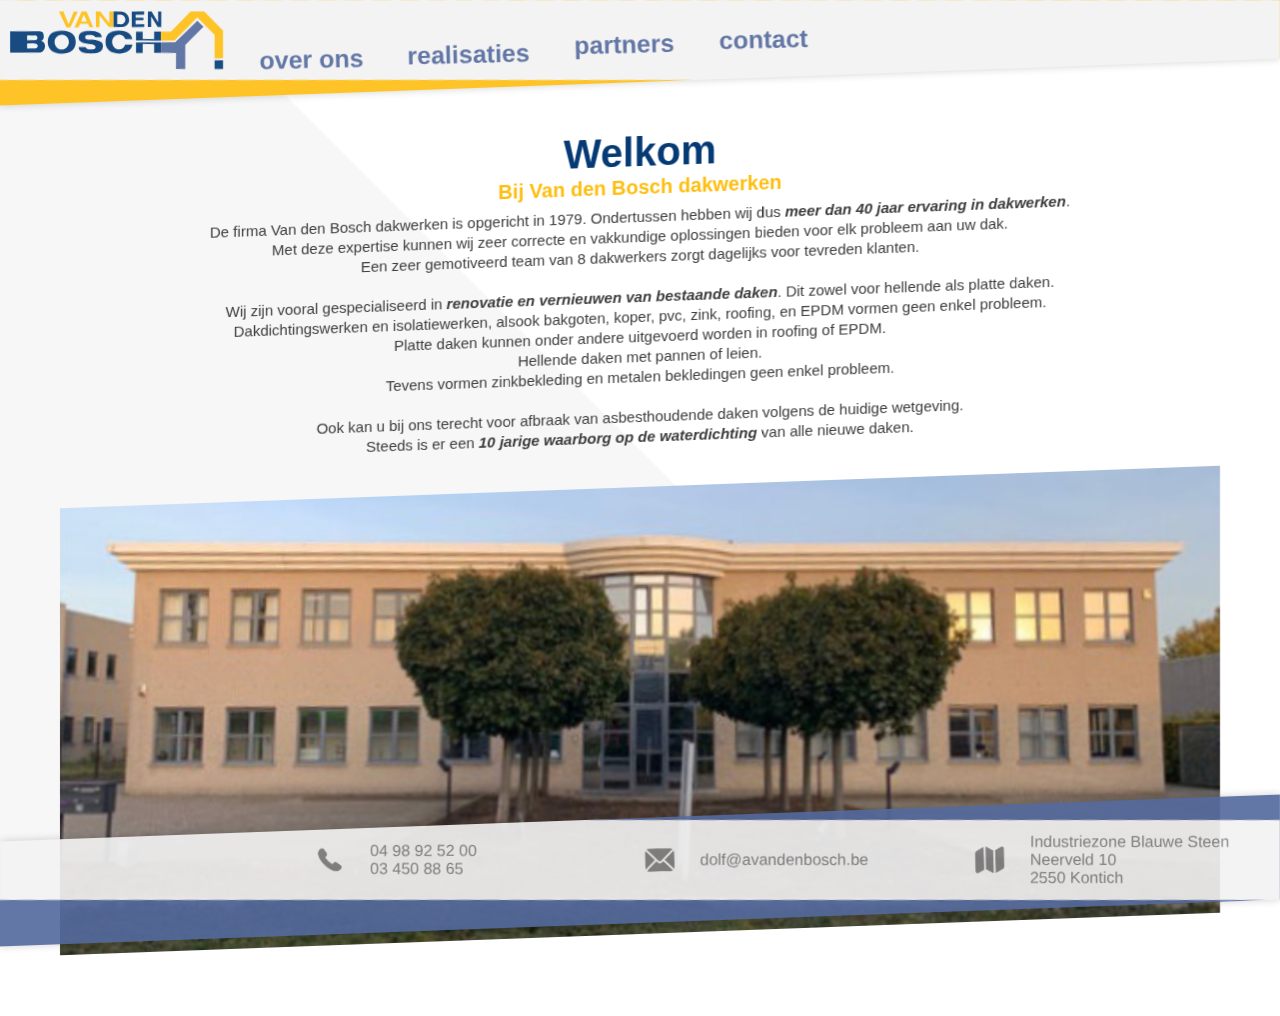
==== index.html @ bcc79fcb "Initial commit" ====
<?xml version="1.0" encoding="UTF-8"?>
<!DOCTYPE html>
<html xmlns="http://www.w3.org/1999/xhtml" lang="nl">
<head>
    <!-- Google Tag Manager -->
    <script>
        (function(w,d,s,l,i){
            w[l] = w[l]||[];
            w[l].push({
                'gtm.start': new Date().getTime(),
                event: 'gtm.js'
            });
            const f = d.getElementsByTagName(s)[0],
                    j = d.createElement(s),
                    dl = l!=='dataLayer' ? '&l=' + l : '';
            j.async = true;
            j.src = 'https://www.googletagmanager.com/gtm.js?id=' + i + dl;
            f.parentNode.insertBefore(j,f);
        })(window,document,'script','dataLayer','GTM-KJG5R8N');
    </script>
    <!-- End Google Tag Manager -->

    <meta charset="UTF-8">
    <title>Van Den Bosch Dakwerken</title>
    <link rel="stylesheet" type="text/css" href="style.css?v=2">
    <meta name="viewport" content="width=device-width, minimum-scale=1, maximum-scale=5, viewport-fit=cover">
    <meta name="Description" content="Van den Bosch Dakwerken, dakwerken kontich, dak, roofing, gevel, lei, lichtstraat, metaal, pannen, zing, apok, de schacht, defrancq, iko, van wauwe, Dolf Van den Bosch">
    <link rel="apple-touch-icon" href="img/icons/icon.png"/>
    <meta name="apple-mobile-web-app-capable" content="yes">
    <meta name="apple-mobile-web-app-title" content="Dakwerken Van den Bosch">
    <link rel="mask-icon" href="img/icons/tab-icon.svg" color="#53699D">
    <meta name="theme-color" content="#53699D">
    <link rel="manifest" href="manifest.json">
</head>
<body>
    <!-- Google Tag Manager (noscript) -->
    <noscript>
        <iframe src="https://www.googletagmanager.com/ns.html?id=GTM-KJG5R8N" height="0" width="0" style="display:none;visibility:hidden">
        </iframe>
    </noscript>
    <!-- End Google Tag Manager (noscript) -->
    <header>
        <nav>
            <label for="nav0" onclick="document.location='#over-ons'">
                <picture>
                    <source media="(prefers-color-scheme: dark)" srcset="img/logo_d.svg">
                    <img src="img/logo.svg" id="logo" alt="van den bosch dakwerken"/>
                </picture>
            </label>
            <input name="nav" type="radio" id="nav0" />
            <label for="nav0" onclick="document.location='#over-ons'" tabindex="0">
                over ons
            </label>
            <input name="nav" type="radio" id="nav1"/>
            <label for="nav1" onclick="document.location='#realisaties'" tabindex="0">
                realisaties
            </label>
            <input name="nav" type="radio" id="nav2"/>
            <label for="nav2" onclick="document.location='#partners'" tabindex="0">
                partners
            </label>
            <input name="nav" type="radio" id="nav3"/>
            <label for="nav3" onclick="document.location='#contact'" tabindex="0">
                contact
            </label>
        </nav>
    </header>


    <section id="realisaties">
        <div id="gevel">
            <h2>Gevelbekleding</h2>
            <div class="picture">
                <picture>
                    <source srcset="img/realisaties/webp/gevel/gevel_0b.webp" type="image/webp">
                    <img src="img/realisaties/gevel/gevel_0b.jpg" class="after" alt="gevelbekleding" />
                </picture>
                <picture>
                    <source srcset="img/realisaties/webp/gevel/gevel_0.webp" type="image/webp">
                    <img src="img/realisaties/gevel/gevel_0.jpg" class="before" alt="gevelbekleding voor de renovaties" />
                </picture>
            </div>
        </div>
        <div id="lei">
            <h2>Leien daken</h2>
            <div class="picture">
                <picture>
                    <source srcset="img/realisaties/webp/lei/lei.webp" type="image/webp">
                    <img src="img/realisaties/lei/lei.jpg" class="" alt="leien daken" />
                </picture>
            </div>
        </div>
        <div id="pannen">
            <h2>Pannen daken</h2>
            <div class="picture">
                <picture>
                    <source srcset="img/realisaties/webp/pannen/pannen_0.webp" type="image/webp">
                    <img src="img/realisaties/pannen/pannen_0.jpg" class="after" alt="pannen dak" />
                </picture>
                <picture>
                    <source srcset="img/realisaties/webp/pannen/pannen_0b.webp" type="image/webp">
                    <img src="img/realisaties/pannen/pannen_0b.jpg" class="before" alt="pannen dak voor renovatie" />
                </picture>
            </div>
            <div class="picture">
                <picture>
                    <source srcset="img/realisaties/webp/pannen/pannen_1.webp" type="image/webp">
                    <img src="img/realisaties/pannen/pannen_1.jpg" class="after" alt="pannen dak" />
                </picture>
                <picture>
                    <source srcset="img/realisaties/webp/pannen/pannen_1b.webp" type="image/webp">
                    <img src="img/realisaties/pannen/pannen_1b.jpg" class="before" alt="pannen dak voor renovatie" />
                </picture>
            </div>
        </div>
        <div id="roofing">
            <h2>Roofing op een plat dak</h2>
            <div class="picture">
                <picture>
                    <source srcset="img/realisaties/webp/roofing/roofing_0.webp" type="image/webp">
                    <img src="img/realisaties/roofing/roofing_0.jpg" class="after" alt="roofing" />
                </picture>
                <picture>
                    <source srcset="img/realisaties/webp/roofing/roofing_0b.webp" type="image/webp">
                    <img src="img/realisaties/roofing/roofing_0b.jpg" class="before" alt="roofing before renovation" />
                </picture>
            </div>
            <div class="picture">
                <picture>
                    <source srcset="img/realisaties/webp/roofing/roofing_1.webp" type="image/webp">
                    <img src="img/realisaties/roofing/roofing_1.jpg" class="after" alt="roofing" />
                </picture>
                <picture>
                    <source srcset="img/realisaties/webp/roofing/roofing_1b.webp" type="image/webp">
                    <img src="img/realisaties/roofing/roofing_1b.jpg" class="before" alt="roofing before renovation" />
                </picture>
            </div>
            <div class="picture">
                <picture>
                    <source srcset="img/realisaties/webp/roofing/roofing_2.webp" type="image/webp">
                    <img src="img/realisaties/roofing/roofing_2.jpg" class="" alt="roofing" />
                </picture>
            </div>
        </div>
        <div id="metaal">
            <h2>Metalen dakbekleding</h2>
            <div class="picture">
                <picture>
                    <source srcset="img/realisaties/webp/metaal/metaal_0b.webp" type="image/webp">
                    <img src="img/realisaties/metaal/metaal_0b.jpg" class="after" alt="metalen dakbekleding" />
                </picture>
                <picture>
                    <source srcset="img/realisaties/webp/metaal/metaal_0.webp" type="image/webp">
                    <img src="img/realisaties/metaal/metaal_0.jpg" class="before" alt="metalen dakbekleding voor renovatie" />
                </picture>
            </div>
            <div class="picture">
                <picture>
                    <source srcset="img/realisaties/webp/metaal/metaal_1.webp" type="image/webp">
                    <img src="img/realisaties/metaal/metaal_1.jpg" class="after" alt="metalen dakbekleding" />
                </picture>
                <picture>
                    <source srcset="img/realisaties/webp/metaal/metaal_1b.webp" type="image/webp">
                    <img src="img/realisaties/metaal/metaal_1b.jpg" class="before" alt="metalen dakbekleding voor renovatie" />
                </picture>
            </div>
            <div class="picture">
                <picture>
                    <source srcset="img/realisaties/webp/metaal/metaal_2b.webp" type="image/webp">
                    <img src="img/realisaties/metaal/metaal_2b.jpg" class="after" alt="metalen dakbekleding" />
                </picture>
                <picture>
                    <source srcset="img/realisaties/webp/metaal/metaal_2.webp" type="image/webp">
                    <img src="img/realisaties/metaal/metaal_2.jpg" class="before" alt="metalen dakbekleding voor renovatie" />
                </picture>
            </div>
        </div>
        <div id="lichtstraten">
            <h2>Lichtstraten</h2>
            <div class="picture">
                <picture>
                    <source srcset="img/realisaties/webp/lichtstraat/lichtstraat_0.webp" type="image/webp">
                    <img src="img/realisaties/lichtstraat/lichtstraat_0.jpg" class="after" alt="lichtstraat" />
                </picture>
                <picture>
                    <source srcset="img/realisaties/webp/lichtstraat/lichtstraat_0b.webp" type="image/webp">
                    <img src="img/realisaties/lichtstraat/lichtstraat_0b.jpg" class="before" alt="lichtstraat" />
                </picture>
            </div>
            <div class="picture">
                <picture>
                    <source srcset="img/realisaties/webp/lichtstraat/lichtstraat_1.webp" type="image/webp">
                    <img src="img/realisaties/lichtstraat/lichtstraat_1.jpg" class="after" alt="lichtstraat" />
                </picture>
                <picture>
                    <source srcset="img/realisaties/webp/lichtstraat/lichtstraat_1b.webp" type="image/webp">
                    <img src="img/realisaties/lichtstraat/lichtstraat_1b.jpg" class="before" alt="lichtstraat" />
                </picture>
            </div>
            <div class="picture">
                <picture>
                    <source srcset="img/realisaties/webp/lichtstraat/lichtstraat_2.webp" type="image/webp">
                    <img src="img/realisaties/lichtstraat/lichtstraat_2.jpg" class="after" alt="lichtstraat" />
                </picture>
                <picture>
                    <source srcset="img/realisaties/webp/lichtstraat/lichtstraat_2b.webp" type="image/webp">
                    <img src="img/realisaties/lichtstraat/lichtstraat_2b.jpg" class="before" alt="lichtstraat" />
                </picture>
            </div>
            <div class="picture">
                <picture>
                    <source srcset="img/realisaties/webp/lichtstraat/lichtstraat_3.webp" type="image/webp">
                    <img src="img/realisaties/lichtstraat/lichtstraat_3.jpg" class="" alt="lichtstraat" />
                </picture>
            </div>
        </div>
        <div id="zink">
            <h2>Zinken dakbekleding</h2>
            <div class="picture">
                <picture>
                    <source srcset="img/realisaties/webp/zink/zink_0.webp" type="image/webp">
                    <img src="img/realisaties/zink/zink_0.jpg" class="" alt="Zinken dakbekleding" />
                </picture>
            </div>
            <div class="picture">
                <picture>
                    <source srcset="img/realisaties/webp/zink/zink_1.webp" type="image/webp">
                    <img src="img/realisaties/zink/zink_1.jpg" class="" alt="Zinken dakbekleding" />
                </picture>
            </div>
            <div class="picture">
                <picture>
                    <source srcset="img/realisaties/webp/zink/zink_2.webp" type="image/webp">
                    <img src="img/realisaties/zink/zink_2.jpg" class="" alt="Zinken dakbekleding" />
                </picture>
            </div>
            <div class="picture">
                <picture>
                    <source srcset="img/realisaties/webp/zink/zink_3.webp" type="image/webp">
                    <img src="img/realisaties/zink/zink_3.jpg" class="" alt="Zinken dakbekleding" />
                </picture>
            </div>
        </div>
    </section>

    <section id="partners">
        <h1>Onze geweldige partners</h1>
        <h2>Enkel het beste materiaal gaat op jouw dak.</h2>
        <div>
            <a href="https://www.plastiekvw.be" target="_blank">
                <picture>
                    <source srcset="img/partners/van_wauwe.webp" type="image/webp">
                    <img src="img/partners/van_wauwe.png" alt="Van Wauwe"/>
                </picture>
            </a>
            <a href="https://be.iko.com" target="_blank">
                <picture>
                    <source srcset="img/partners/iko.webp" type="image/webp">
                    <img src="img/partners/iko.png" alt="iko"/>
                </picture>
            </a>
            <a href="https://www.defrancq.be" target="_blank">
                <picture>
                    <source srcset="img/partners/defrancq.webp" type="image/webp">
                    <img src="img/partners/defrancq.png" alt="defrancq"/>
                </picture>
            </a>

            <a href="https://www.deschacht.eu" target="_blank">
                <picture>
                    <source srcset="img/partners/de_schacht.webp" type="image/webp">
                    <img src="img/partners/de_schacht.png" alt="de schacht"/>
                </picture>
            </a>
            <a href="https://www.apok.be/nl-be" target="_blank">
                <picture>
                    <source srcset="img/partners/apok.webp" type="image/webp">
                    <img src="img/partners/apok.png" alt="apok"/>
                </picture>
            </a>
        </div>
    </section>

    <section id="contact">
        <iframe
                src="https://www.google.com/maps/embed?pb=!1m18!1m12!1m3!1d2504.2984872987395!2d4.450879315856171!3d51.12140207957353!2m3!1f0!2f0!3f0!3m2!1i1024!2i768!4f13.1!3m3!1m2!1s0x47c3fa9e0038857d%3A0x12020ce33f6c6878!2sA.%20Van%20Den%20Bosch!5e0!3m2!1snl!2sbe!4v1574129136717!5m2!1snl!2sbe"
                allowfullscreen="">
        </iframe>
        <div>
            <nav>
                <div class="tel">
                    <a href="tel:+32 4 98 92 52 00"><span>04 98 92 52 00</span></a>
                    <a href="tel:+32 3 450 88 65"><span>03 450 88 65</span></a>
                </div>
                <div class="mail">
                    <a href="mailto:Van%20den%20Bosch%20dakwerken<dolf@avandenbosch.be>"><span>dolf@avandenbosch.be</span></a>
                </div>
                <div class="map">
                    <a href="https://goo.gl/maps/1RqkUiTrb4PMJ5r26" target="_blank">
                        <span>Industriezone Blauwe Steen</span>
                        <span>Neerveld 10</span>
                        <span>2550 Kontich</span>
                    </a>
                </div>
            </nav>
            <form id="mailForm">
                <h1>stuur ons een mail</h1>
                <label for="name">Naam<input type="text" id="name" placeholder="naam hier"></label>
                <label for="address">Adres<input type="text" id="address" placeholder="adres hier"></label>
                <label for="phone">Telefoon-/Gsm-Nummer <input type="tel" id="phone" placeholder="telefoonnummer hier"></label>
                <label for="subject">Onderwerp<input type="text" id="subject" placeholder="bv: 'renovatie lichtkoepel'"></label>
                <label for="message">Bericht <textarea form="mailForm" id="message" placeholder="Beste ..."></textarea></label>
                <button onclick="sendMail(this.parentNode);">verzend -></button>
            </form>
        </div>
    </section>

    <section id="over-ons">
        <div class="text">
        <h1>Welkom</h1>
        <h2>Bij Van den Bosch dakwerken</h2>
        <p>
            De firma Van den Bosch dakwerken is opgericht in 1979.<br class="sent"/>
            Ondertussen hebben wij dus <em>meer dan 40 jaar ervaring in dakwerken</em>.<br/>
            Met deze expertise kunnen wij zeer correcte en vakkundige oplossingen bieden voor elk probleem aan uw dak.<br/>
            Een zeer gemotiveerd team van 8 dakwerkers zorgt dagelijks voor tevreden klanten.
        </p>
        <p>
            Wij zijn vooral gespecialiseerd in <em>renovatie en vernieuwen van bestaande daken</em>.<br class="sent"/> Dit zowel voor hellende als platte daken.<br/>
            Dakdichtingswerken en isolatiewerken, alsook bakgoten, koper, pvc, zink, roofing, en EPDM vormen geen enkel probleem.<br/>
            Platte daken kunnen onder andere uitgevoerd worden in roofing of EPDM.<br/>
            Hellende daken met pannen of leien.<br/>
            Tevens vormen zinkbekleding en metalen bekledingen geen enkel probleem.
        </p>
        <p>
            Ook kan u bij ons terecht voor afbraak van asbesthoudende daken volgens de huidige wetgeving.<br/>
            Steeds is er een <em>10 jarige waarborg op de waterdichting</em> van alle nieuwe daken.
        </p>
        </div>
        <div class="aside">
        </div>
    </section>

    <footer>
        <nav>
            <div class="tel">
                <a href="tel:+32 4 98 92 52 00"><span>04 98 92 52 00</span></a>
                <a href="tel:+32 3 450 88 65"><span>03 450 88 65</span></a>
            </div>
            <div class="mail">
                <a href="mailto:Van%20den%20Bosch%20dakwerken<dolf@avandenbosch.be>"><span>dolf@avandenbosch.be</span></a>
            </div>
            <div class="map">
                <a href="https://goo.gl/maps/1RqkUiTrb4PMJ5r26" target="_blank">
                <span>Industriezone Blauwe Steen</span>
                <span>Neerveld 10</span>
                <span>2550 Kontich</span>
                </a>
            </div>
        </nav>
    </footer>

    <script src="index.js"></script>
</body>
</html>
---- style.css ----
/*@import url('https://fonts.googleapis.com/css?family=Hind+Vadodara&display=swap');*/

/* gujarati */
@font-face {
    font-family: 'Hind Vadodara';
    font-style: normal;
    font-weight: 400;
    font-display: swap;
    src: local('Hind Vadodara Regular'), local('HindVadodara-Regular'), url(https://fonts.gstatic.com/s/hindvadodara/v6/neINzCKvrIcn5pbuuuriV9tTQInVrFkcrSuywA.woff2) format('woff2');
    unicode-range: U+0964-0965, U+0A80-0AFF, U+200C-200D, U+20B9, U+25CC, U+A830-A839;
}
/* latin-ext */
@font-face {
    font-family: 'Hind Vadodara';
    font-style: normal;
    font-weight: 400;
    font-display: swap;
    src: local('Hind Vadodara Regular'), local('HindVadodara-Regular'), url(https://fonts.gstatic.com/s/hindvadodara/v6/neINzCKvrIcn5pbuuuriV9tTQJzVrFkcrSuywA.woff2) format('woff2');
    unicode-range: U+0100-024F, U+0259, U+1E00-1EFF, U+2020, U+20A0-20AB, U+20AD-20CF, U+2113, U+2C60-2C7F, U+A720-A7FF;
}
/* latin */
@font-face {
    font-family: 'Hind Vadodara';
    font-style: normal;
    font-weight: 400;
    font-display: swap;
    src: local('Hind Vadodara Regular'), local('HindVadodara-Regular'), url(https://fonts.gstatic.com/s/hindvadodara/v6/neINzCKvrIcn5pbuuuriV9tTQJLVrFkcrSs.woff2) format('woff2');
    unicode-range: U+0000-00FF, U+0131, U+0152-0153, U+02BB-02BC, U+02C6, U+02DA, U+02DC, U+2000-206F, U+2074, U+20AC, U+2122, U+2191, U+2193, U+2212, U+2215, U+FEFF, U+FFFD;
}

*{
    -webkit-user-select: none;
    user-select: none;
}
body{
    margin: 0 0 calc(105px - 0.03666833538 * 50vw) 0;
    font-family:  'Avenir Next', sans-serif, 'Hind Vadodara';
    min-height: calc(100vh - (210px - 0.03666833538 * 100vw));
}
body:before{
    content:"";
    position: fixed;
    width: calc(50vw + 50vh);
    height: 100vh;
    background-color: rgb(247, 247, 247);
    left:-50vh;
    top:0;
    transform: skewX(45deg);

}
/*
    header and footer wrappers
 */
header, footer{
    position: fixed;
    transform: skewY(-2.1deg);
    overflow: hidden;
    width: 100vw;
    height: 105px;
    z-index: 10;
    opacity: .9;
    filter: drop-shadow(0px 0px 4px rgba(0,0,0,.2));
}
header{
    background-color: #FEBE10;
    top: calc(-0.03666833538 * 50vw);
}
footer{
    background-color: #53699D;
    bottom: calc(-0.03666833538 * 50vw);
}
/*
    header and footer liners
 */
nav{
    position: fixed;
    width: 100vw;
    height: 80px;
    background-color: #F2F2F2;
    transform: skewY(2.1deg);
}
header nav{
    top:calc(0.03666833538 * 50vw);
}
footer nav{
    bottom: calc(0.03666833538 * 50vw);
}

/*
    navigation layout
 */

header nav #logo{
    height: 60px;
    margin: 10px;
    transition: margin-left .2s;
}
header nav input{
    display: none;
}

header nav label{
    font-weight: 600;
    font-size: 25px;
    text-decoration: none;
    color: #53699D;
    display: inline-block;
    transform: rotate(-1.4deg);
    vertical-align: top;
    transition: transform .2s, color .2s, font-size .2s, transform .2s, padding .2s;
    line-height: 28px;

}
header nav label:first-of-type{
    transform: rotate(0deg);
}
header nav label:hover, input:checked + label {
    color: #FEBE10;
}
header nav label:not(:first-of-type):hover::before{
    content: "";
    display: block;
    width: 100%;
    height: 80px;
    background: rgba(0,0,0,0.1);
    position: absolute;
    left:0;
    top:0;
    transform: rotate(1.4deg);
    z-index: -1;
}
header nav label:nth-of-type(2){
    padding: 45px 20px 17px 20px;
}
header nav label:nth-of-type(3){
    padding: 40px 20px 17px 20px;
}
header nav label:nth-of-type(4){
    padding: 30px 20px 22px 20px;
}
header nav label:nth-of-type(5){
    padding: 25px 20px 22px 20px;
}
header nav label:nth-of-type(6){
    padding: 20px 20px 23px 20px;
}

footer nav, #contact nav{
    display: flex;
    flex-direction: row;
    justify-content: flex-end;
}
nav div{
    display: flex;
    color: #828282;
    justify-content: center;
    align-content: flex-start;
    width: 33vw;
    height: 80px;
    padding-left: 80px;
    flex-direction: column;
    position: relative;
    max-width: 250px;

}
nav div a{
    color: #828282;
    text-decoration: none;
}
nav div a:hover{
    color: #444444;
    text-decoration: underline;
}
nav div.mail:before{
    background: url("img/icons/mail.png");
}
nav div.map:before{
    background: url("img/icons/map.png");
}
nav div.tel:before{
    background: url("img/icons/cel.png");
}
nav div.mail:before, nav div.map:before, nav div.tel:before{
    content:"";
    width: 30px;
    height: 30px;
    display: block;
    position: absolute;
    left: 0;
    margin: 25px;
    top:0;
    background-repeat: no-repeat;
    background-size: 100% 100%;
}
nav div span{
    display:block;
}

/*
    section layout
 */

section{
    width:100vw;
    transform: skewY(-2.1deg);
    text-align: center;
    box-sizing: border-box;
    display:none;
    min-height: calc(100vh - (210px - 0.03666833538 * 100vw));
    padding-top:calc(105px - 0.03666833538 * 50vw);
}
section#over-ons{
    display: flex;
}
section:target ~ section#over-ons{
    display: none;
}
section:target{
    display: block;
}
section#over-ons:target, section#partners:target, section#contact:target{
    display: flex;
}
/*
    some brand styling
 */
h1, h2, p, a, form *{
    -webkit-user-select: auto;
    user-select: auto;
}
h1, h2, p{
    display:block;
}
h1{
    font-weight: 900;
    font-size: 40px;
    line-height: 40px;
    color: #063A74;
    margin: 30px 0 0 0;
}
h2{
    margin: 5px 0 10px 0;
    font-weight: 700;
    font-size: 20px;
    line-height: 20px;
    color: #FEBE10;
}
p{
    margin: 0 0 20px 0;
    font-size: 15px;
    line-height: 20px;
    color: #3D3D3D;
}
p em{
    font-weight: 600;
}

#realisaties > div{
    margin: 20px;
}
#realisaties .picture{
    display: inline-block;
    position: relative;
}
#realisaties .picture img{
    position: absolute;
    height: 100%;
    top:0;
    left:0;
}

#realisaties .picture .before{
    opacity: 0;
    transition: .5s;
}
#realisaties .picture:hover .before{
     opacity: 1;
 }

#gevel, #lei{
    display: inline-block;
}
#realisaties .picture{
    height: 240px;
    width: 320px;
}
#pannen .picture:nth-of-type(2){
     width: 293px;
 }

#lei .picture, #gevel .picture, #roofing .picture{
    height: 298px;
    width: 240px;
}
#roofing .picture{
    width: 223px;
}
/*
    section specific layout
*/
#partners{
    flex-direction: column;
    justify-content: center;
    align-items: center;
}

#over-ons{

}
#over-ons .text{
    display: flex;
    flex-direction: column;
    justify-content: center;
    align-items: center;
    padding: 20px;
    width: 1000px;
}
#over-ons .aside{
    height: calc(100vh - (210px - 3.666833538vw));
    width: calc(100vw - 1000px);
    background: url("img/IMG_3624.jpeg") left center;
    background-size: cover;
}


#contact{
    flex-direction: row;
    justify-content: left;
}
#contact iframe{
    width: 50vw;
    height: calc( 100vh -  160px);
    align-self: flex-start;
    flex: 1;
    border: 0;
}
#contact > div{
    align-self: center;
    flex: 0;
}
#contact nav{
    position: initial;
    width: 50vw;
    height: initial;
    background-color: initial;
    transform: initial;
    text-align: left;
    justify-content: space-around;
    align-content: center;
    flex-wrap: wrap;
}
#contact nav div{
    display: inline-flex;
    min-width: 250px;
}

#contact form label{
    display: block;
    width: calc( 50vw - 40px);
    margin: 20px;
    text-align: left;
    font-weight: 600;
    font-size: 14px;
    text-decoration: none;
    color: #53699D;
}

#contact form label input,#contact form label textarea{
    border-radius: 0;
    width: 100%;
    box-sizing: border-box;
    border: none;
    border-bottom:1px solid #53699D;
    font-family:  'Hind Vadodara', 'Avenir Next', sans-serif;
    line-height: 20px;
    padding-left: 10px;
    background: none;
    font-size: 16px;
}
#contact form ::placeholder{
    opacity: .8;
}
#contact form label textarea{
    height: 10em;
    resize: vertical;
}
#contact form button{
    background-color: #53699D;
    color:white;
    border: none;
    padding: 5px 15px;
    border-radius: 5px;
}
#contact form h1 {
    padding: 20px;
}

#partners picture{
    max-height: 70px;
    max-width: 80vw;
}
#partners picture img{
    max-height: 70px;
    filter: drop-shadow(0px 0px 8px rgba(0,0,0,.3));
    margin: 20px 40px;
    max-width: 80vw;
}
#partners div{
    display: block;
}
#partners a{
    text-decoration: none;
}
@media screen and (max-width: 1440px) {
    #over-ons{
        display: flex;
        flex-direction: column;
        justify-content: center;
        align-items: center;

    }
    #over-ons .text{
        padding: 20px;
        width: 1000px;
    }
    #over-ons .aside{
        width: calc(100vw - 120px);
        height: calc((100vw - 120px) / 2.59126725);
        background: url("img/front wide.jpg") center center;
        background-size: cover;
    }
}
@media screen and (min-width: 900px) {
    br.sent{
        display: none;
    }
}
@media screen and (max-width: 900px) {
    p{
        margin: 15px 20px;
        line-height: 25px;
    }
    footer nav div.tel {
        width: 22vw;
    }
    #over-ons .text{
        width: 100vw;
        box-sizing: border-box;
    }
    #over-ons .aside{
        width: calc(100vw - 40px);
        height: calc((100vw - 40px) / 2.59126725);
        margin: 0 0 20px 0;
    }
}
@media screen and (max-width: 820px) {
    header nav #logo {
        margin-left: -160px;
    }
    header nav label:not(:first-of-type){
        font-size: 20px;
        transform: rotate(0deg);
        padding: 30px 10px 22px 10px;
    }
    header nav label:not(:first-of-type):hover::before{
        transform: rotate(0deg);
    }
    footer{
        position: sticky;
        bottom: calc( -240px - (0.03666833538 * 50vw));
        height: calc(240px + 0.03666833538 * 50vw);
        overflow: initial;
    }
    footer nav{
        height: 240px;
        display:block;
        flex-direction: initial;
        justify-content: initial;
        top:calc(0.03666833538 * 50vw);
    }
    footer nav div{
        width: 220px;
        display:flex;
        max-width: initial;
        margin: 0 auto;
    }
    body{
        margin: 0 0 0 0;
        padding-bottom:-10px;
    }
    #contact{
        flex-direction: column;
        justify-content: left;
        align-items: center;
    }
    #contact iframe{
        width: 100vw;
        height: 30vh;
    }
    #contact form label {
        width: calc(100vw - 40px);
    }
    #contact nav{
        width: 100vw;
    }

}
@media (hover: none) and (pointer: coarse) {
    body{
        margin: 0 0 calc(105px - 0.03666833538 * 50vw) 0;
    }
    #over-ons .aside{
        margin: 0;
    }
    #over-ons{
        margin-top: calc(-0.03666833538 * 50vw);
    }

    #contact{
        flex-direction: column;
        justify-content: left;
        align-items: center;
    }
    #contact iframe{
        width: 100vw;
        height: 30vh;
    }
    #contact form label {
        width: calc(100vw - 40px);
    }

    header, footer{
        position: fixed;
        transform: skewY(-2.1deg);
        overflow: hidden;
        width: 100vw;
        height: calc(59px + 0.03666833538 * 50vw);
        z-index: 10;
        opacity: .9;
        filter: drop-shadow(0px 0px 4px rgba(0,0,0,.2));
    }
    header{
        background-color: #FEBE10;
        bottom: calc(-0.03666833538 * 50vw);
        top:auto;
    }
    footer{
        background-color: #53699D;
        top: calc(-0.03666833538 * 50vw);
        height: calc(0.03666833538 * 50vw);
    }
    footer nav{
        display: none;
    }
    header nav{
        top:0;
        bottom:0;
        height: 59px;
        display: flex;
        align-items: center;
        justify-content: center;
    }
    header nav #logo{
        display:none;
    }
    header nav label:not(:first-of-type){
        font-size: 20px;
        transform: rotate(0deg);
        padding: 16px 10px 15px 10px;
    }

    #realisaties > div{
        display: block;
        position: relative;
        margin: 15px;
        padding: 0;
        width: calc(100vw - 30px);
        text-align: left;
    }
    .picture img{
        width: calc(100vw - 30px);
    }
    .picture {
        width: calc(100vw - 30px);
        height:calc((100vw - 30px) / 1.33333) !important;
    }
    #pannen .picture:nth-of-type(2){
        height:calc((100vw - 30px) / 1.2208333) !important;
    }
    #lei .picture, #gevel .picture, #roofing .picture{
        height:calc((100vw - 30px) * 1.24166666) !important;
    }
    #roofing .picture{
        height:calc((100vw - 30px) / 0.74832215) !important;
    }

    #realisaties:target {
        display: block;
    }
    #realisaties{
        padding-top: 10px;
    }
    #contact, #partners, #over-ons{
        padding-top:0;
    }
}
@media (hover: none) and (pointer: coarse) and (max-width: 400px){
    header nav label:not(:first-of-type) {
        font-size: 15px;
    }
}
@media (hover: none) and (pointer: coarse) and (max-width: 319px) {
    header nav label:not(:first-of-type) {
        font-size: 12px;
    }
}
/* (hover: none) and (pointer: coarse) */
@media (prefers-color-scheme: dark) {
    html,body{
        background: #2B2B2B;
    }
    body:before{
        background: #313335;
    }
    p{
        color: #bcbcbc;
    }
    h1{
        color:#516591;
    }
    nav{
        background: #3C3F41;
    }
    #realisaties img, #realisaties .picture:hover .before{
        opacity: .7;
        transition: opacity .5s;
    }
    #realisaties .picture:hover .after{
        opacity: 0;

    }
    #partners picture img{
        filter: drop-shadow(0px 0px 8px rgba(255, 255, 255, .1));
        opacity: .7;
    }
    nav div a:hover{
        color: #b1b1b1;
        text-decoration: underline;
    }
}
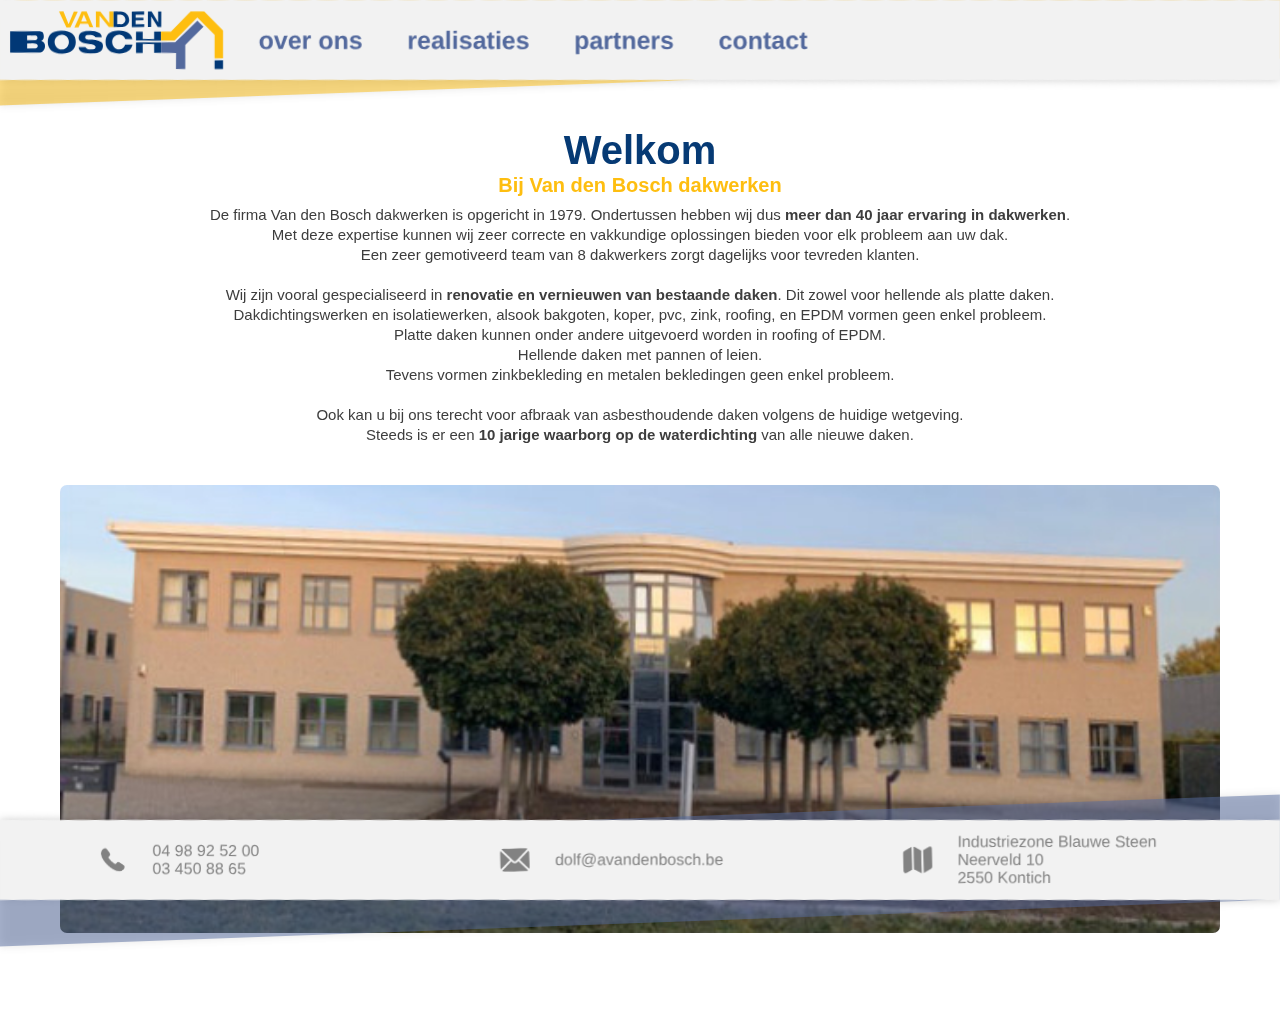
==== commit 376435c9: "minor updates" ====
--- a/index.html
+++ b/index.html
@@ -287,7 +287,7 @@
                 allowfullscreen="">
         </iframe>
         <div>
-            <nav>
+            <div class="contactDetails">
                 <div class="tel">
                     <a href="tel:+32 4 98 92 52 00"><span>04 98 92 52 00</span></a>
                     <a href="tel:+32 3 450 88 65"><span>03 450 88 65</span></a>
@@ -302,7 +302,7 @@
                         <span>2550 Kontich</span>
                     </a>
                 </div>
-            </nav>
+            </div>
             <form id="mailForm">
                 <h1>stuur ons een mail</h1>
                 <label for="name">Naam<input type="text" id="name" placeholder="naam hier"></label>
@@ -342,7 +342,7 @@
     </section>
 
     <footer>
-        <nav>
+        <div class="contactDetails">
             <div class="tel">
                 <a href="tel:+32 4 98 92 52 00"><span>04 98 92 52 00</span></a>
                 <a href="tel:+32 3 450 88 65"><span>03 450 88 65</span></a>
@@ -357,7 +357,7 @@
                 <span>2550 Kontich</span>
                 </a>
             </div>
-        </nav>
+        </div>
     </footer>
 
     <script src="index.js"></script>
--- a/style.css
+++ b/style.css
@@ -36,17 +36,11 @@
     margin: 0 0 calc(105px - 0.03666833538 * 50vw) 0;
     font-family:  'Avenir Next', sans-serif, 'Hind Vadodara';
     min-height: calc(100vh - (210px - 0.03666833538 * 100vw));
-}
-body:before{
-    content:"";
-    position: fixed;
-    width: calc(50vw + 50vh);
-    height: 100vh;
-    background-color: rgb(247, 247, 247);
-    left:-50vh;
-    top:0;
-    transform: skewX(45deg);
-
+    overflow-x: hidden;
+}
+
+em{
+    font-style: normal;
 }
 /*
     header and footer wrappers
@@ -54,25 +48,28 @@
 header, footer{
     position: fixed;
     transform: skewY(-2.1deg);
-    overflow: hidden;
+
     width: 100vw;
     height: 105px;
     z-index: 10;
-    opacity: .9;
     filter: drop-shadow(0px 0px 4px rgba(0,0,0,.2));
 }
 header{
-    background-color: #FEBE10;
+    /*background-color: #febe10;*/
+    background-color: rgba(254, 190, 16, .5);
+    backdrop-filter: blur(10px);
     top: calc(-0.03666833538 * 50vw);
 }
 footer{
-    background-color: #53699D;
+    /*background-color: #53699D;*/
+    background-color: #53699d;
+    background-color: rgba(83, 105, 157, .5);
     bottom: calc(-0.03666833538 * 50vw);
 }
 /*
     header and footer liners
  */
-nav{
+nav, .contactDetails{
     position: fixed;
     width: 100vw;
     height: 80px;
@@ -82,7 +79,7 @@
 header nav{
     top:calc(0.03666833538 * 50vw);
 }
-footer nav{
+footer .contactDetails{
     bottom: calc(0.03666833538 * 50vw);
 }
 
@@ -105,11 +102,10 @@
     text-decoration: none;
     color: #53699D;
     display: inline-block;
-    transform: rotate(-1.4deg);
     vertical-align: top;
     transition: transform .2s, color .2s, font-size .2s, transform .2s, padding .2s;
     line-height: 28px;
-
+    cursor: pointer;
 }
 header nav label:first-of-type{
     transform: rotate(0deg);
@@ -117,40 +113,20 @@
 header nav label:hover, input:checked + label {
     color: #FEBE10;
 }
-header nav label:not(:first-of-type):hover::before{
-    content: "";
-    display: block;
-    width: 100%;
-    height: 80px;
+
+header nav label:not(:first-of-type){
+    padding: 26px 20px 26px 20px;
+}
+header nav label:not(:first-of-type):hover{
     background: rgba(0,0,0,0.1);
-    position: absolute;
-    left:0;
-    top:0;
-    transform: rotate(1.4deg);
-    z-index: -1;
-}
-header nav label:nth-of-type(2){
-    padding: 45px 20px 17px 20px;
-}
-header nav label:nth-of-type(3){
-    padding: 40px 20px 17px 20px;
-}
-header nav label:nth-of-type(4){
-    padding: 30px 20px 22px 20px;
-}
-header nav label:nth-of-type(5){
-    padding: 25px 20px 22px 20px;
-}
-header nav label:nth-of-type(6){
-    padding: 20px 20px 23px 20px;
-}
-
-footer nav, #contact nav{
+}
+
+footer .contactDetails{
     display: flex;
     flex-direction: row;
-    justify-content: flex-end;
-}
-nav div{
+    justify-content: space-evenly;
+}
+.contactDetails div{
     display: flex;
     color: #828282;
     justify-content: center;
@@ -163,24 +139,24 @@
     max-width: 250px;
 
 }
-nav div a{
+.contactDetails div a{
     color: #828282;
     text-decoration: none;
 }
-nav div a:hover{
+.contactDetails div a:hover{
     color: #444444;
     text-decoration: underline;
 }
-nav div.mail:before{
+.contactDetails div.mail:before{
     background: url("img/icons/mail.png");
 }
-nav div.map:before{
+.contactDetails div.map:before{
     background: url("img/icons/map.png");
 }
-nav div.tel:before{
+.contactDetails div.tel:before{
     background: url("img/icons/cel.png");
 }
-nav div.mail:before, nav div.map:before, nav div.tel:before{
+.contactDetails div.mail:before, .contactDetails div.map:before, .contactDetails div.tel:before{
     content:"";
     width: 30px;
     height: 30px;
@@ -192,7 +168,7 @@
     background-repeat: no-repeat;
     background-size: 100% 100%;
 }
-nav div span{
+.contactDetails div span{
     display:block;
 }
 
@@ -202,12 +178,11 @@
 
 section{
     width:100vw;
-    transform: skewY(-2.1deg);
     text-align: center;
     box-sizing: border-box;
     display:none;
-    min-height: calc(100vh - (210px - 0.03666833538 * 100vw));
-    padding-top:calc(105px - 0.03666833538 * 50vw);
+    min-height: calc( 100vh - 80px);
+    padding-top: 80px;
 }
 section#over-ons{
     display: flex;
@@ -320,6 +295,7 @@
     width: calc(100vw - 1000px);
     background: url("img/IMG_3624.jpeg") left center;
     background-size: cover;
+    border-radius: 7px;
 }
 
 
@@ -338,7 +314,7 @@
     align-self: center;
     flex: 0;
 }
-#contact nav{
+#contact .contactDetails{
     position: initial;
     width: 50vw;
     height: initial;
@@ -349,7 +325,7 @@
     align-content: center;
     flex-wrap: wrap;
 }
-#contact nav div{
+#contact .contactDetails div{
     display: inline-flex;
     min-width: 250px;
 }
@@ -411,6 +387,8 @@
 #partners a{
     text-decoration: none;
 }
+
+
 @media screen and (max-width: 1440px) {
     #over-ons{
         display: flex;
@@ -440,7 +418,7 @@
         margin: 15px 20px;
         line-height: 25px;
     }
-    footer nav div.tel {
+    footer .contactDetails div.tel {
         width: 22vw;
     }
     #over-ons .text{
@@ -471,14 +449,14 @@
         height: calc(240px + 0.03666833538 * 50vw);
         overflow: initial;
     }
-    footer nav{
+    footer .contactDetails{
         height: 240px;
         display:block;
         flex-direction: initial;
         justify-content: initial;
         top:calc(0.03666833538 * 50vw);
     }
-    footer nav div{
+    footer .contactDetails div{
         width: 220px;
         display:flex;
         max-width: initial;
@@ -500,7 +478,7 @@
     #contact form label {
         width: calc(100vw - 40px);
     }
-    #contact nav{
+    #contact .contactDetails{
         width: 100vw;
     }
 
@@ -549,7 +527,7 @@
         top: calc(-0.03666833538 * 50vw);
         height: calc(0.03666833538 * 50vw);
     }
-    footer nav{
+    footer .contactDetails{
         display: none;
     }
     header nav{
@@ -614,21 +592,18 @@
         font-size: 12px;
     }
 }
-/* (hover: none) and (pointer: coarse) */
+
 @media (prefers-color-scheme: dark) {
     html,body{
         background: #2B2B2B;
     }
-    body:before{
-        background: #313335;
-    }
     p{
         color: #bcbcbc;
     }
     h1{
         color:#516591;
     }
-    nav{
+    nav, .contactDetails{
         background: #3C3F41;
     }
     #realisaties img, #realisaties .picture:hover .before{
@@ -643,7 +618,7 @@
         filter: drop-shadow(0px 0px 8px rgba(255, 255, 255, .1));
         opacity: .7;
     }
-    nav div a:hover{
+    .contactDetails div a:hover{
         color: #b1b1b1;
         text-decoration: underline;
     }
